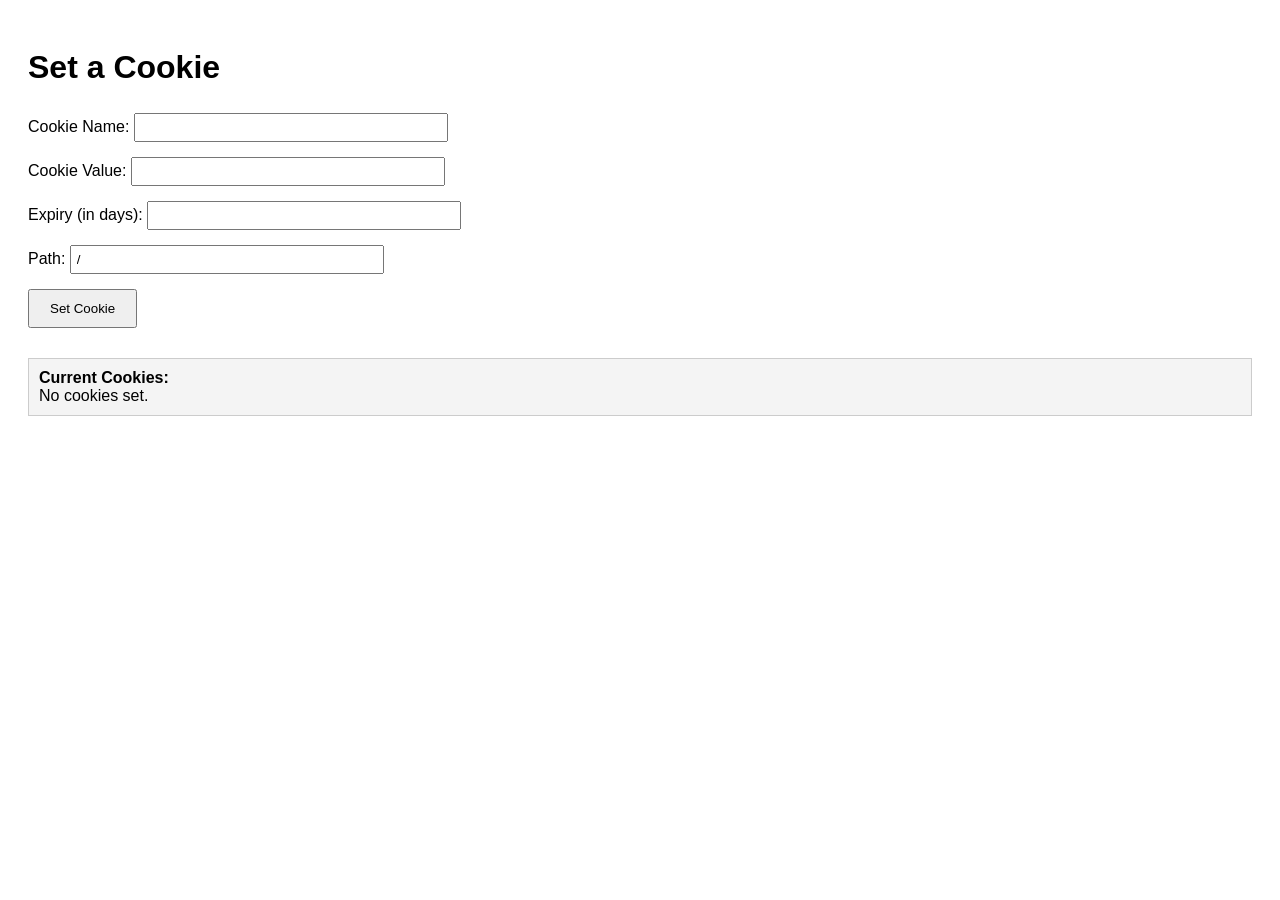
==== htdocs/auth_cookies.html @ a5cfa1f8 "WiP: Streaming to back end and authnospawn" ====
<!DOCTYPE html>
<html lang="en">
<head>
  <meta charset="UTF-8">
<meta name="viewport" content="width=device-width, initial-scale=1" />
<meta name="color-scheme" content="dark light" />
  <title>Set and Remove Cookies</title>
  <style>
    body {
      font-family: Arial, sans-serif;
      padding: 20px;
    }
    label {
      display: block;
      margin-top: 10px;
    }
    input[type="text"], input[type="number"] {
      width: 300px;
      padding: 5px;
      margin-top: 5px;
    }
    button {
      margin-top: 15px;
      padding: 10px 20px;
    }
    #cookieDisplay {
      margin-top: 30px;
      background: #f4f4f4;
      padding: 10px;
      border: 1px solid #ccc;
    }
    .cookie-item {
      margin: 5px 0;
    }
    .cookie-item button {
      margin-left: 10px;
    }
  </style>
</head>
<body>

  <h1>Set a Cookie</h1>

  <form id="cookieForm">
    <label>
      Cookie Name:
      <input type="text" id="cookieName" required>
    </label>
    <label>
      Cookie Value:
      <input type="text" id="cookieValue" required>
    </label>
    <label>
      Expiry (in days):
      <input type="number" id="cookieExpiry" min="1" required>
    </label>
    <label>
      Path:
      <input type="text" id="cookiePath" placeholder="/" value="/">
    </label>
    <button type="submit">Set Cookie</button>
  </form>

  <div id="cookieDisplay">
    <strong>Current Cookies:</strong>
    <div id="cookieList"></div>
  </div>

  <script>
    document.getElementById('cookieForm').addEventListener('submit', function(event) {
      event.preventDefault();

      const name = document.getElementById('cookieName').value;
      const value = document.getElementById('cookieValue').value;
      const days = parseInt(document.getElementById('cookieExpiry').value, 10);
      const path = document.getElementById('cookiePath').value || "/";

      const date = new Date();
      date.setTime(date.getTime() + (days * 24 * 60 * 60 * 1000));
      const expires = "expires=" + date.toUTCString();

      document.cookie = `${encodeURIComponent(name)}=${encodeURIComponent(value)}; ${expires}; path=${path}; SameSite=None; Secure`;

      displayCookies();
    });

    function deleteCookie(name, path = "/") {
	  var cookie_str = `${encodeURIComponent(name)}=; expires=Thu, 01 Jan 1970 00:00:00 UTC; path=${path}; SameSite=None; Secure`;
	  console.log(cookie_str);
      document.cookie = cookie_str;
      displayCookies();
    }

    function displayCookies() {
      const cookieList = document.getElementById('cookieList');
      cookieList.innerHTML = "";

      const cookies = document.cookie.split("; ");
      if (!cookies[0]) {
        cookieList.textContent = "No cookies set.";
        return;
      }

      cookies.forEach(cookie => {
        const [name, value] = cookie.split("=");
        const div = document.createElement("div");
        div.className = "cookie-item";
        div.textContent = `${decodeURIComponent(name)} = ${decodeURIComponent(value)}`;

        const delBtn = document.createElement("button");
        delBtn.textContent = "Delete";
        delBtn.onclick = () => deleteCookie(name);

        div.appendChild(delBtn);
        cookieList.appendChild(div);
      });
    }

    displayCookies();
  </script>

</body>
</html>
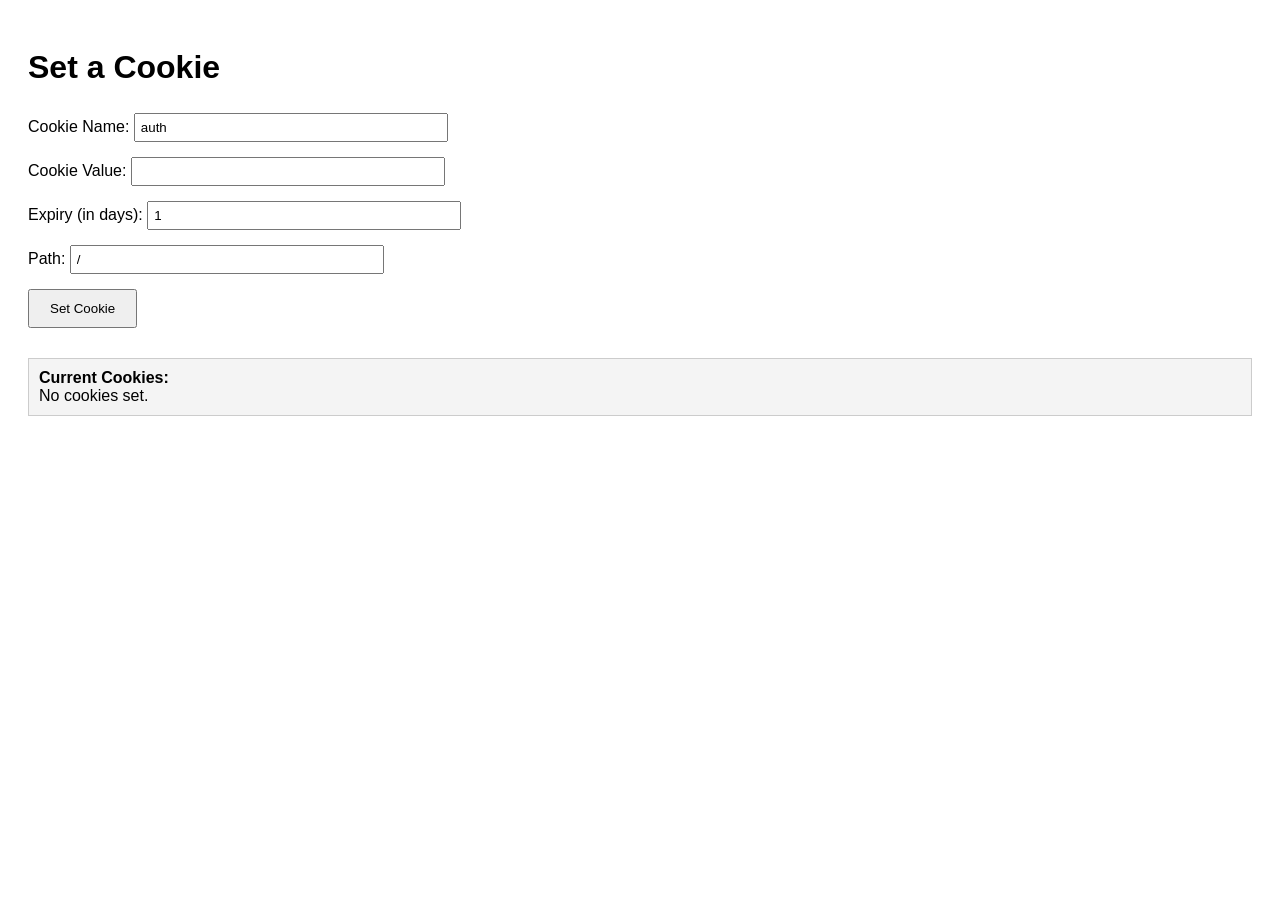
==== commit ab5d65bc: "good defaults and a readme" ====
--- a/htdocs/auth_cookies.html
+++ b/htdocs/auth_cookies.html
@@ -35,6 +35,17 @@
     .cookie-item button {
       margin-left: 10px;
     }
+	@media(prefers-color-scheme: dark) {
+		body {
+			background-color: #1e2127;
+			color: #abb2bf;
+		}
+		#cookieDisplay {
+			background-color: #282c34;
+			border-color: #444;
+			color: #abb2bf;
+		}
+	}
   </style>
 </head>
 <body>
@@ -44,7 +55,7 @@
   <form id="cookieForm">
     <label>
       Cookie Name:
-      <input type="text" id="cookieName" required>
+      <input type="text" id="cookieName" value="auth" required>
     </label>
     <label>
       Cookie Value:
@@ -52,7 +63,7 @@
     </label>
     <label>
       Expiry (in days):
-      <input type="number" id="cookieExpiry" min="1" required>
+      <input type="number" id="cookieExpiry" min="1" value="1" required>
     </label>
     <label>
       Path:
